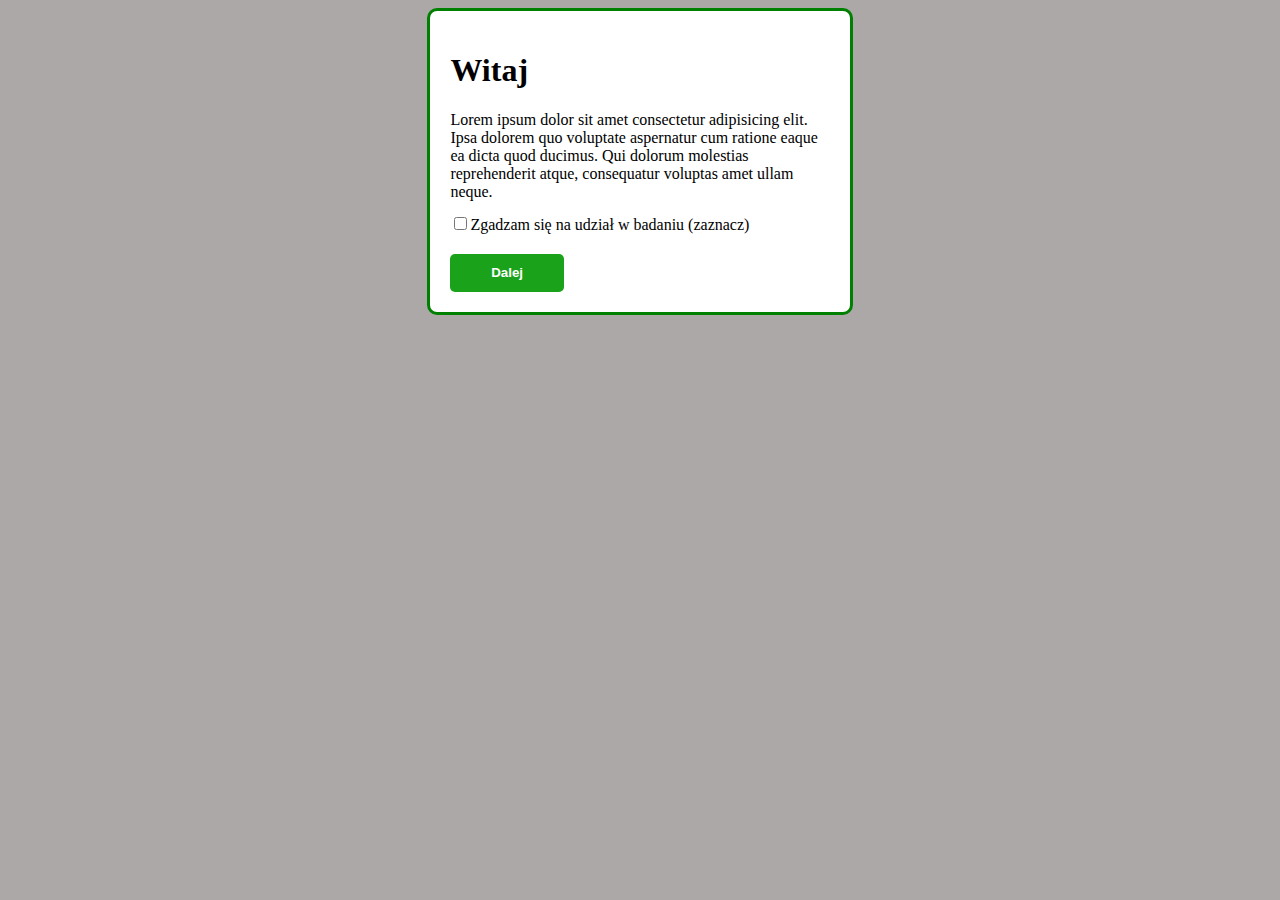
==== index.html @ dea0d44d "Rename welcome.html to index.html" ====
<!DOCTYPE html>
<html lang="en">
  <head>
    <meta charset="UTF-8" />
    <meta http-equiv="X-UA-Compatible" content="IE=edge" />
    <meta name="viewport" content="width=device-width, initial-scale=1.0" />
    <link rel="stylesheet" href="welcome.css">
    <title>Document</title>
  </head>
  <body>
    <section class="welcome">
      <h1>Witaj</h1>
      <div>
        Lorem ipsum dolor sit amet consectetur adipisicing elit. Ipsa dolorem
        quo voluptate aspernatur cum ratione eaque ea dicta quod ducimus. Qui
        dolorum molestias reprehenderit atque, consequatur voluptas amet ullam
        neque.
      </div>
      <div><input class="chckbx_wlcm" type="checkbox" name="" id="">Zgadzam się na udział w badaniu (zaznacz)</div>
      <a href="metryczka.html"><button class="btn_wlcm_nxt">Dalej</button></a>
    </section>
  </body>
</html>
---- welcome.css ----
body {
  background-color: rgb(172, 168, 168);
}

.welcome {
  background-color: white;
  align-items: center;
  margin: auto;
  width: 30%;
  border: 3px solid green;
  border-radius: 10px;
  padding: 20px;
}

.chckbx_wlcm {
  margin-top: 1rem;
}

.btn_wlcm_nxt {
  margin-top: 20px;
  width: 3cm;
  height: 1cm;
  font-weight: bold;
  border: none;
  border-radius: 5px;
  background-color: rgb(26, 163, 26);
  color: white;
  cursor: pointer;
}
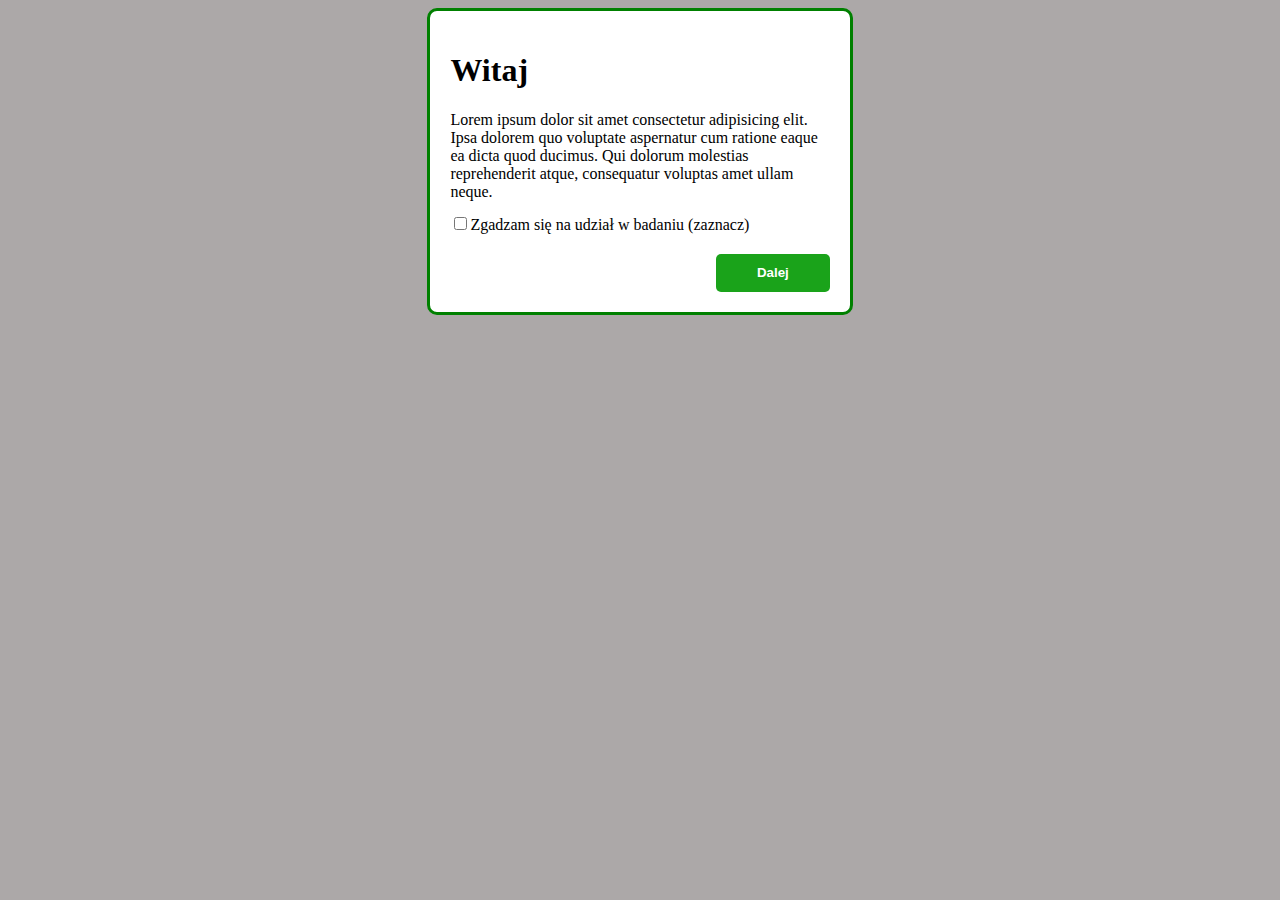
==== commit e09491f7: "lastchanges" ====
--- a/index.html
+++ b/index.html
@@ -16,8 +16,13 @@
         dolorum molestias reprehenderit atque, consequatur voluptas amet ullam
         neque.
       </div>
-      <div><input class="chckbx_wlcm" type="checkbox" name="" id="">Zgadzam się na udział w badaniu (zaznacz)</div>
-      <a href="metryczka.html"><button class="btn_wlcm_nxt">Dalej</button></a>
+      
+      <div><input class="chckbx_wlcm" type="checkbox" name="" id="chck_bx">Zgadzam się na udział w badaniu (zaznacz)</div>
+       <div class="button1"><button class="btn_wlcm_nxt" id="btn_wlcm_nxt" type="button">Dalej</button></div>
+
+      
     </section>
+
+    <script src="functional.js"></script>
   </body>
 </html>
--- a/welcome.css
+++ b/welcome.css
@@ -15,8 +15,13 @@
 .chckbx_wlcm {
   margin-top: 1rem;
 }
+.button1{
+  display: flex;
+  justify-content: flex-end;
+}
 
 .btn_wlcm_nxt {
+  
   margin-top: 20px;
   width: 3cm;
   height: 1cm;
